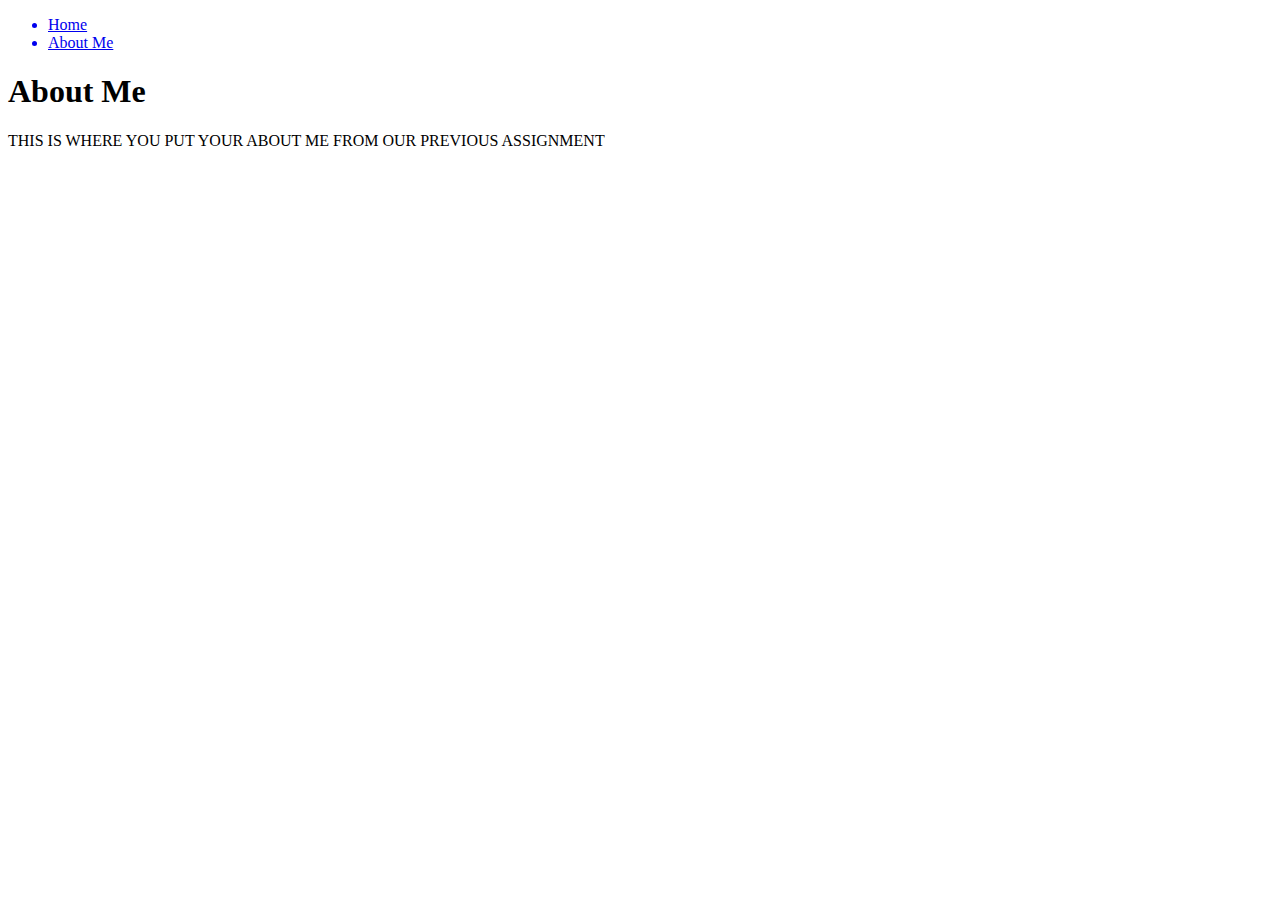
==== aboutme.html @ 7628d36b "Create aboutme.html" ====
<!DOCTYPE html>
<html>
  <head>
    <title>About Me</title>
  </head>
  <header>
    <nav>
      <ul>
        <a href="./index.html"><li>Home</li></a>
        <a href="./aboutme.html"><li>About Me</li></a>
      </ul>
    </nav>
  </header>
  <body>
    <h1>About Me</h1>
    <p>THIS IS WHERE YOU PUT YOUR ABOUT ME FROM OUR PREVIOUS ASSIGNMENT</p>
  </body>
  <footer>
  </footer>
</html>
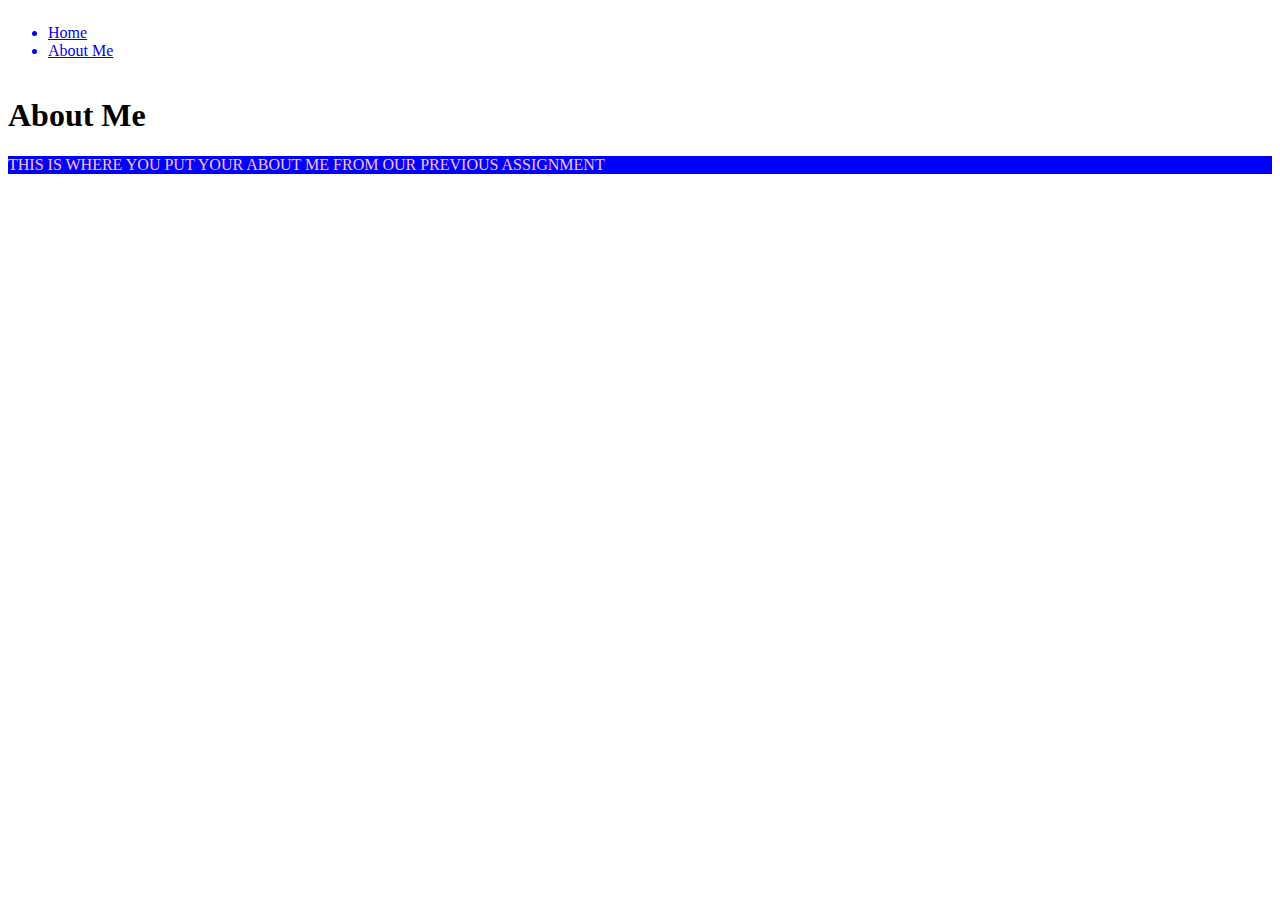
==== commit 39b7eec4: "Update aboutme.html" ====
--- a/aboutme.html
+++ b/aboutme.html
@@ -1,6 +1,7 @@
 <!DOCTYPE html>
 <html>
   <head>
+    <link rel="stylesheet" href="./style.css" type="text/css">
     <title>About Me</title>
   </head>
   <header>
@@ -16,5 +17,6 @@
     <p>THIS IS WHERE YOU PUT YOUR ABOUT ME FROM OUR PREVIOUS ASSIGNMENT</p>
   </body>
   <footer>
+    <iframe width="640px" height="480px" src="https://forms.office.com/Pages/ResponsePage.aspx?id=SjyUWVNiDU2KmP71AwPTSwKLqqYfRZ1EuThc1mmiVwBUNDYyU0NTUEhLUEU5R0NLNllDQVE3UkUyRC4u&embed=true" frameborder="0" marginwidth="0" marginheight="0" style="border: none; max-width:100%; max-height:100vh" allowfullscreen webkitallowfullscreen mozallowfullscreen msallowfullscreen> </iframe>
   </footer>
 </html>
--- a/style.css
+++ b/style.css
@@ -0,0 +1,33 @@
+p {
+  background-color: blue;
+  color: pink
+}
+
+ul {
+  height: 100px
+  width: 50px;
+}
+
+ol {
+  Font-family: Ariel
+  Font-weight: bold
+}
+
+h1 {
+  background-image: src="https://www.google.com/url?sa=i&url=https%3A%2F%2Fen.wikipedia.org%2Fwiki%2FBasketball_%2528ball%2529&psig=AOvVaw3GbANVUKh1YDTFRYmQDkDO&ust=1680370641359000&source=images&cd=vfe&ved=0CAwQjRxqFwoTCNj_rcvahv4CFQAAAAAdAAAAABAE"
+  text-decoration: underline;
+}
+
+header{
+  overflow: hidden;
+  display: block;
+}
+body {
+  text align: center;
+  line height: 1.5;
+}
+
+footer {
+  color: red;
+  font-weight: none;
+}
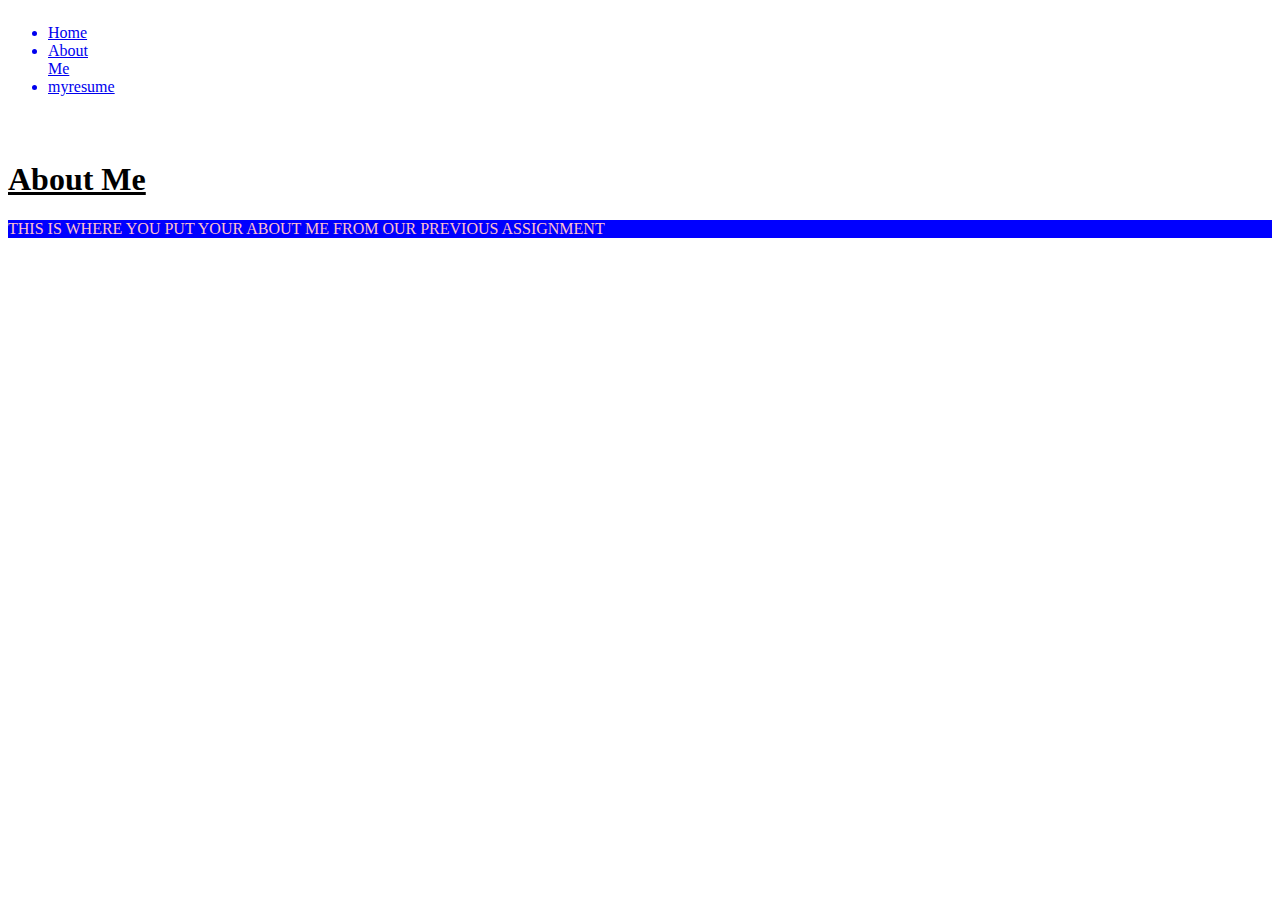
==== commit 8dc8a3cb: "Update aboutme.html" ====
--- a/aboutme.html
+++ b/aboutme.html
@@ -9,6 +9,7 @@
       <ul>
         <a href="./index.html"><li>Home</li></a>
         <a href="./aboutme.html"><li>About Me</li></a>
+        <a href="./myresume.pdf" target="_blank"><li>myresume</li></a>
       </ul>
     </nav>
   </header>
--- a/style.css
+++ b/style.css
@@ -1,20 +1,20 @@
 p {
   background-color: blue;
-  color: pink
+  color: pink;
 }
 
 ul {
-  height: 100px
+  height: 100px;
   width: 50px;
 }
 
 ol {
-  Font-family: Ariel
-  Font-weight: bold
+  Font-family: Ariel;
+  Font-weight: bold;
 }
 
 h1 {
-  background-image: src="https://www.google.com/url?sa=i&url=https%3A%2F%2Fen.wikipedia.org%2Fwiki%2FBasketball_%2528ball%2529&psig=AOvVaw3GbANVUKh1YDTFRYmQDkDO&ust=1680370641359000&source=images&cd=vfe&ved=0CAwQjRxqFwoTCNj_rcvahv4CFQAAAAAdAAAAABAE"
+  background-image: url("https://www.google.com/url?sa=i&url=https%3A%2F%2Fen.wikipedia.org%2Fwiki%2FBasketball_%2528ball%2529&psig=AOvVaw3GbANVUKh1YDTFRYmQDkDO&ust=1680370641359000&source=images&cd=vfe&ved=0CAwQjRxqFwoTCNj_rcvahv4CFQAAAAAdAAAAABAE");
   text-decoration: underline;
 }
 
